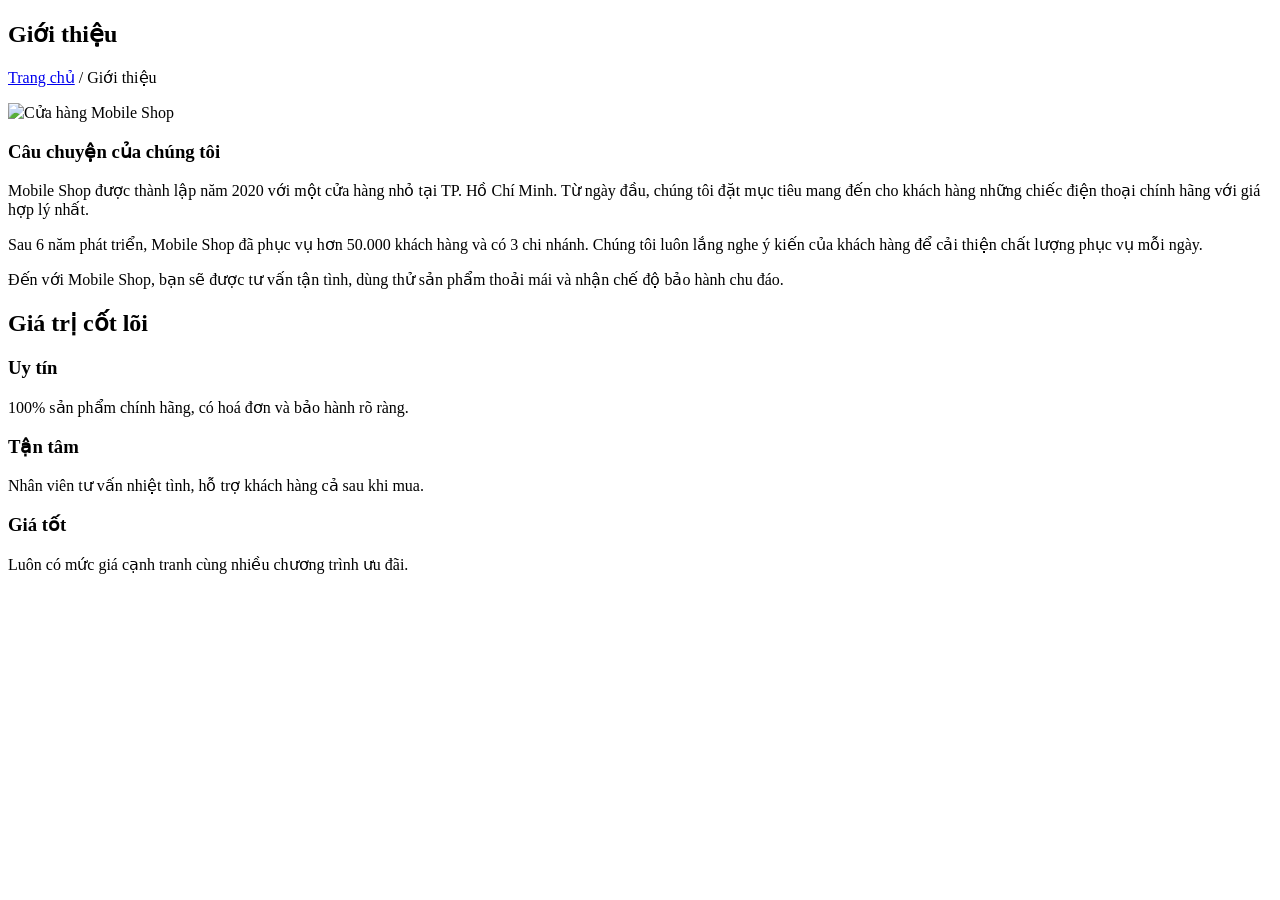
==== gioi-thieu.html @ 8b66aa2f "thêm gioi thieu" ====
<!DOCTYPE html>
<html>

<body>
    <div class="page-title">
        <h2>Giới thiệu</h2>
        <p><a href="index.html">Trang chủ</a> / Giới thiệu</p>
    </div>
    <div class="section">
        <div class="about">
            <img src="images/cua-hang.png" alt="Cửa hàng Mobile Shop" class="aboutimg">
            <h3>Câu chuyện của chúng tôi</h3>
            <p>Mobile Shop được thành lập năm 2020 với một cửa hàng nhỏ tại TP. Hồ Chí Minh. Từ ngày đầu, chúng tôi đặt
                mục tiêu mang đến cho khách hàng những chiếc điện thoại chính hãng với giá hợp lý nhất.</p>
            <p>Sau 6 năm phát triển, Mobile Shop đã phục vụ hơn 50.000 khách hàng và có 3 chi nhánh. Chúng tôi luôn lắng
                nghe ý kiến của khách hàng để cải thiện chất lượng phục vụ mỗi ngày.</p>
            <p>Đến với Mobile Shop, bạn sẽ được tư vấn tận tình, dùng thử sản phẩm thoải mái và nhận chế độ bảo hành chu
                đáo.</p>
            <div class="clear"></div>
        </div>
    </div>
    <div class="section values">
        <h2 class="section-title">Giá trị cốt lõi</h2>
        <div class="value-box">
            <h3>Uy tín</h3>
            <p>100% sản phẩm chính hãng, có hoá đơn và bảo hành rõ ràng.</p>
        </div>
        <div class="value-box">
            <h3>Tận tâm</h3>
            <p>Nhân viên tư vấn nhiệt tình, hỗ trợ khách hàng cả sau khi mua.</p>
        </div>
        <div class="value-box">
            <h3>Giá tốt</h3>
            <p>Luôn có mức giá cạnh tranh cùng nhiều chương trình ưu đãi.</p>
        </div>
        <div class="clear"></div>
    </div>
</body>

</html>
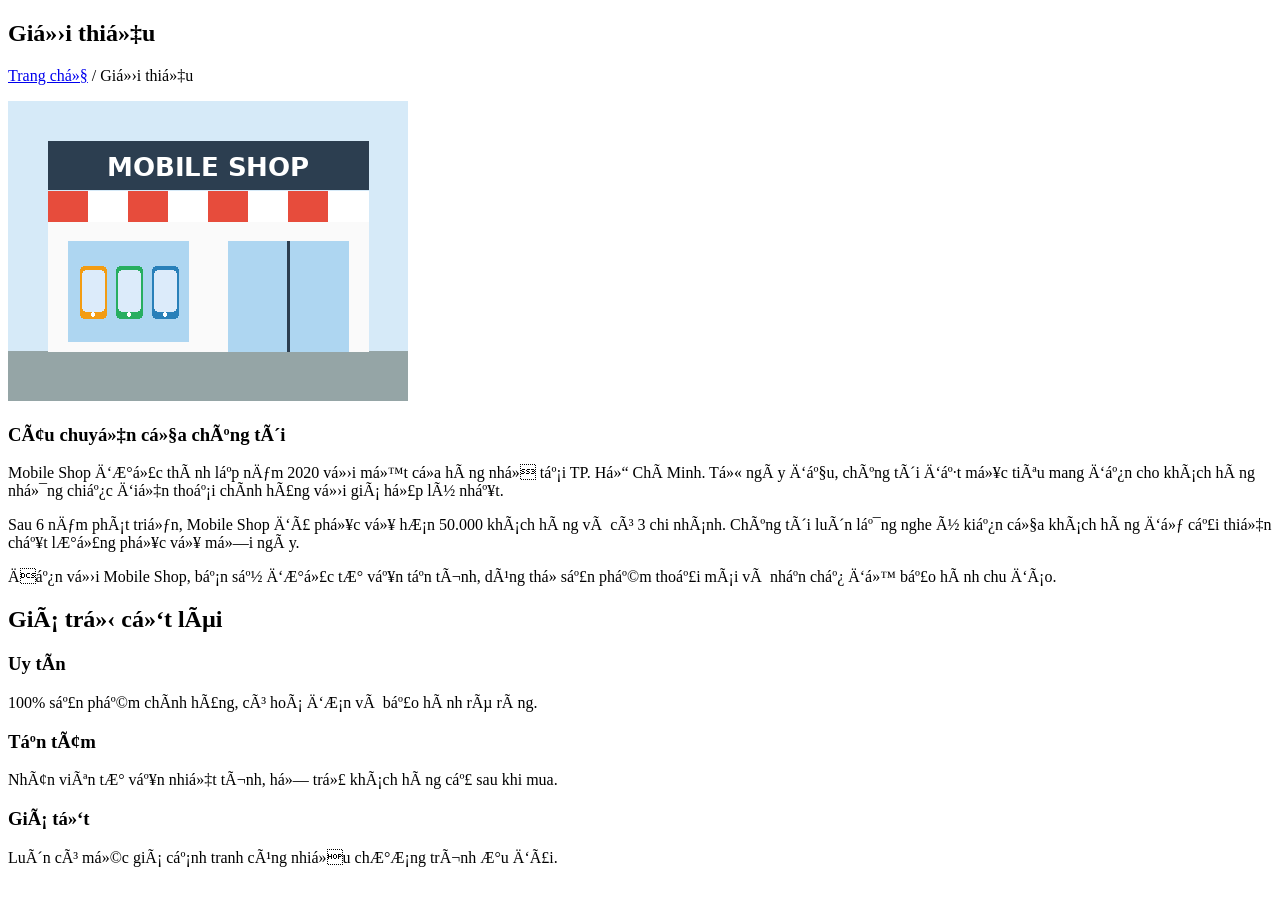
==== commit 37182c73: "chinh sua lai trang chu va gioi thieu" ====
--- a/gioi-thieu.html
+++ b/gioi-thieu.html
@@ -1,5 +1,12 @@
 <!DOCTYPE html>
-<html>
+<html lang="vi">
+
+<head>
+    <meta charset UTF="8">
+    <title>Mobile Shop-Trang chủ</title>
+    <link rel="stylesheet" href="css/common.css">
+    <link rel="stylesheet" href="css/gioi-thieu.css">
+</head>
 
 <body>
     <div class="page-title">
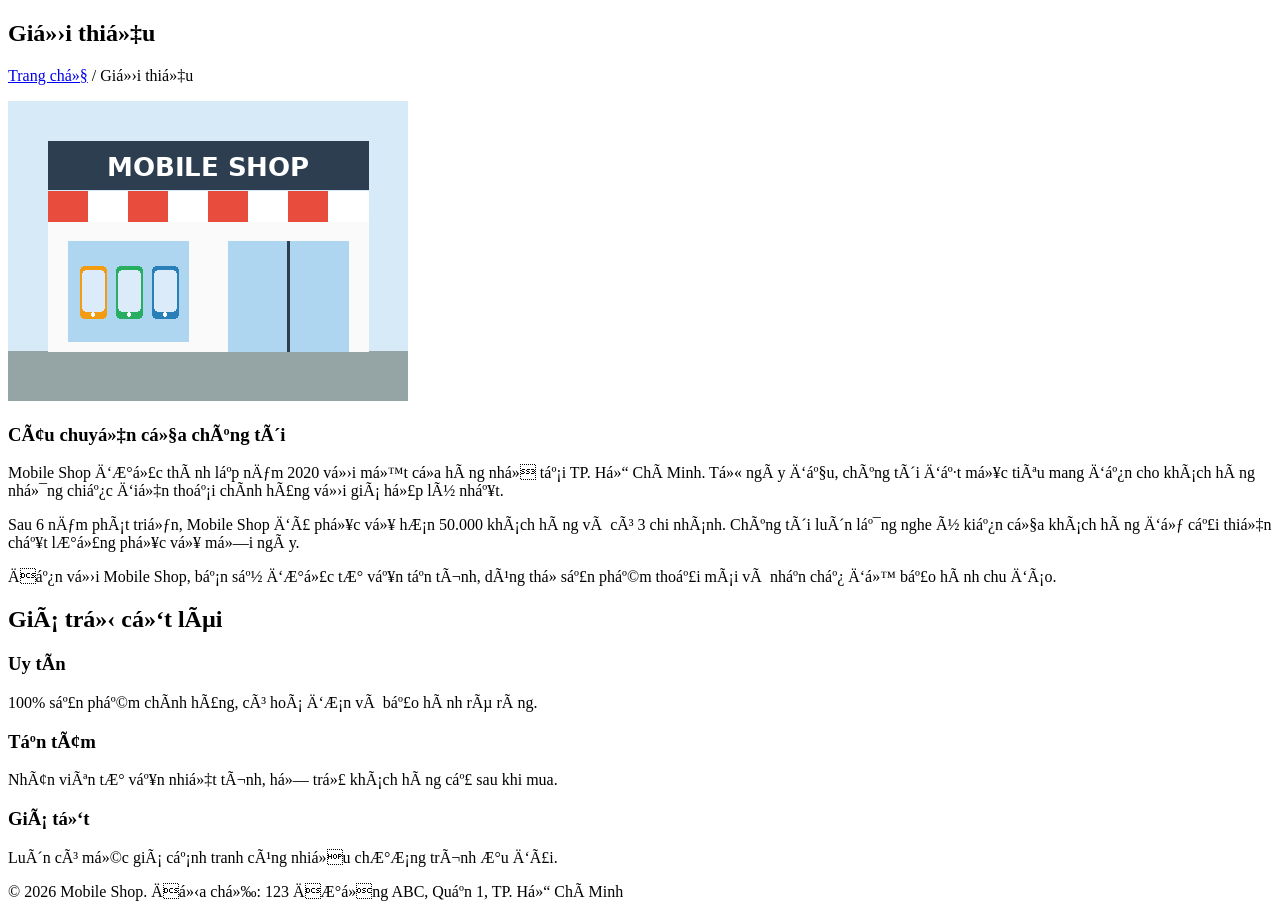
==== commit 6be76814: "hoan thien san pham va gioi thieu" ====
--- a/gioi-thieu.html
+++ b/gioi-thieu.html
@@ -41,6 +41,12 @@
             <p>Luôn có mức giá cạnh tranh cùng nhiều chương trình ưu đãi.</p>
         </div>
         <div class="clear"></div>
+        <!-- ===== FOOTER (giống nhau ở mọi trang) ===== -->
+                <div class="footer">
+                    <p>&copy; 2026 Mobile Shop. Địa chỉ: 123 Đường ABC, Quận 1, TP. Hồ Chí
+
+                        Minh</p>
+                </div>
     </div>
 </body>
 
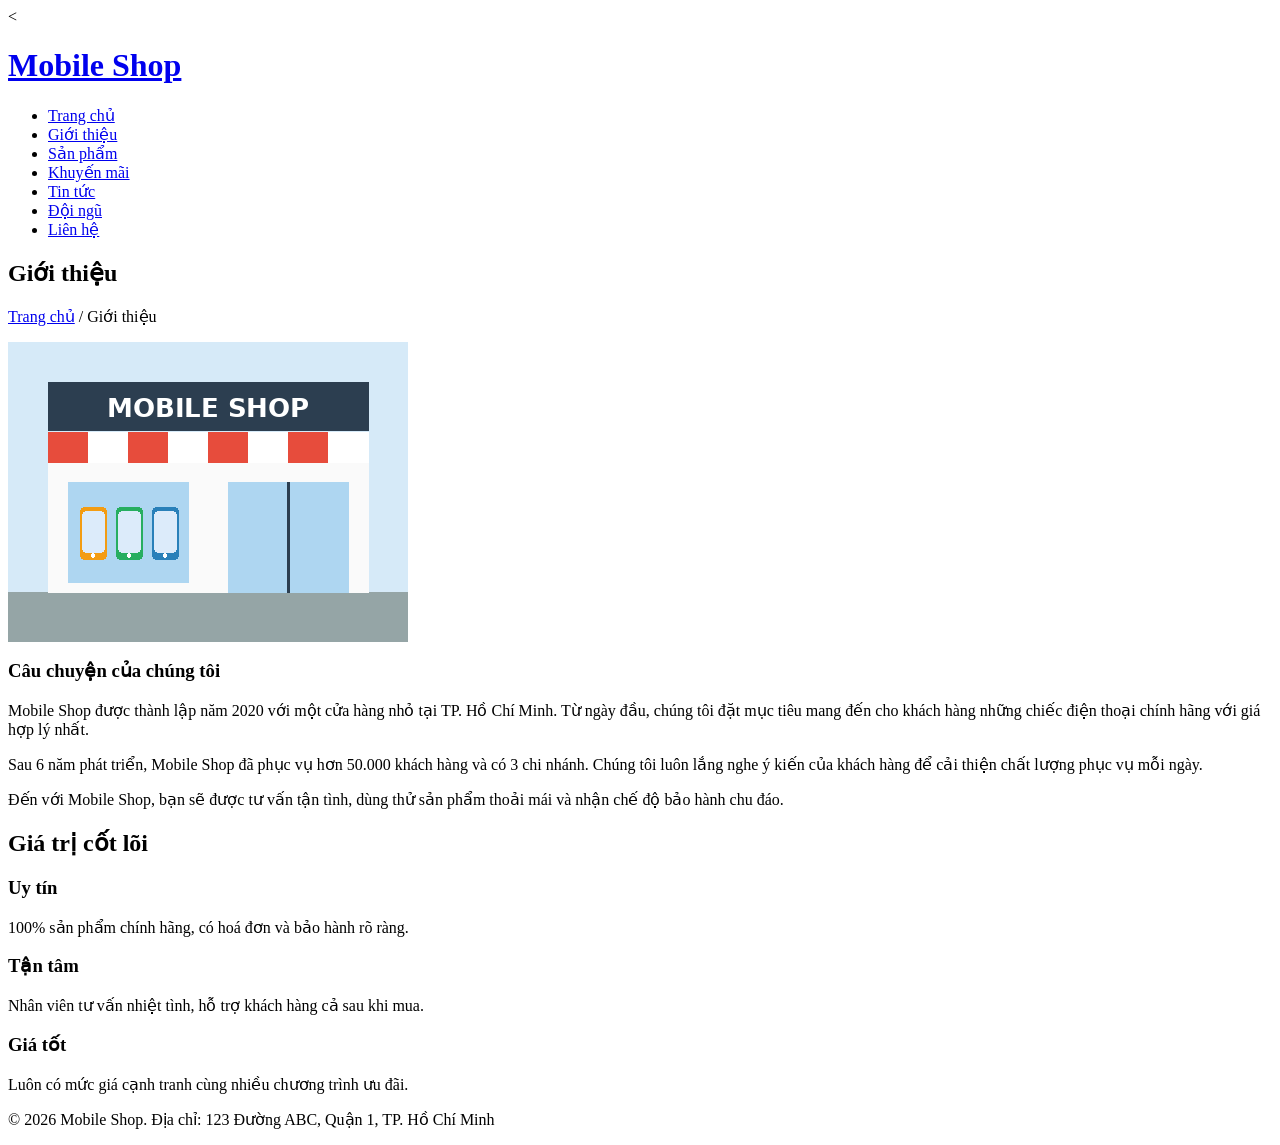
==== commit 603a9295: "chinh sua lai hoan chinh" ====
--- a/gioi-thieu.html
+++ b/gioi-thieu.html
@@ -1,53 +1,68 @@
-<!DOCTYPE html>
-<html lang="vi">
-
-<head>
-    <meta charset UTF="8">
-    <title>Mobile Shop-Trang chủ</title>
+<<head>
+    <meta charset="UTF-8">
+    <title>Mobile Shop - Trang chủ</title>
     <link rel="stylesheet" href="css/common.css">
     <link rel="stylesheet" href="css/gioi-thieu.css">
-</head>
+    </head>
 
-<body>
-    <div class="page-title">
-        <h2>Giới thiệu</h2>
-        <p><a href="index.html">Trang chủ</a> / Giới thiệu</p>
-    </div>
-    <div class="section">
-        <div class="about">
-            <img src="images/cua-hang.png" alt="Cửa hàng Mobile Shop" class="aboutimg">
-            <h3>Câu chuyện của chúng tôi</h3>
-            <p>Mobile Shop được thành lập năm 2020 với một cửa hàng nhỏ tại TP. Hồ Chí Minh. Từ ngày đầu, chúng tôi đặt
-                mục tiêu mang đến cho khách hàng những chiếc điện thoại chính hãng với giá hợp lý nhất.</p>
-            <p>Sau 6 năm phát triển, Mobile Shop đã phục vụ hơn 50.000 khách hàng và có 3 chi nhánh. Chúng tôi luôn lắng
-                nghe ý kiến của khách hàng để cải thiện chất lượng phục vụ mỗi ngày.</p>
-            <p>Đến với Mobile Shop, bạn sẽ được tư vấn tận tình, dùng thử sản phẩm thoải mái và nhận chế độ bảo hành chu
-                đáo.</p>
-            <div class="clear"></div>
-        </div>
-    </div>
-    <div class="section values">
-        <h2 class="section-title">Giá trị cốt lõi</h2>
-        <div class="value-box">
-            <h3>Uy tín</h3>
-            <p>100% sản phẩm chính hãng, có hoá đơn và bảo hành rõ ràng.</p>
-        </div>
-        <div class="value-box">
-            <h3>Tận tâm</h3>
-            <p>Nhân viên tư vấn nhiệt tình, hỗ trợ khách hàng cả sau khi mua.</p>
-        </div>
-        <div class="value-box">
-            <h3>Giá tốt</h3>
-            <p>Luôn có mức giá cạnh tranh cùng nhiều chương trình ưu đãi.</p>
-        </div>
-        <div class="clear"></div>
-        <!-- ===== FOOTER (giống nhau ở mọi trang) ===== -->
+    <body>
+        <div class="container">
+            <!-- ===== HEADER (giống nhau ở mọi trang) ===== -->
+            <div class="header">
+                <h1 class="logo"><a href="index.html">Mobile Shop</a></h1>
+                <ul class="menu">
+                    <li><a href="index.html">Trang chủ</a></li>
+                    <li><a href="gioi-thieu.html">Giới thiệu</a></li>
+                    <li><a href="san-pham.html">Sản phẩm</a></li>
+                    <li><a href="khuyen-mai.html">Khuyến mãi</a></li>
+                    <li><a href="tin-tuc.html">Tin tức</a></li>
+                    <li><a href="doi-ngu.html">Đội ngũ</a></li>
+                    <li><a href="lien-he.html">Liên hệ</a></li>
+                </ul>
+                <div class="clear"></div>
+            </div>
+            <div class="page-title">
+                <h2>Giới thiệu</h2>
+                <p><a href="index.html">Trang chủ</a> / Giới thiệu</p>
+            </div>
+            <div class="section">
+                <div class="about">
+                    <img src="images/cua-hang.png" alt="Cửa hàng Mobile Shop" class="aboutimg">
+                    <h3>Câu chuyện của chúng tôi</h3>
+                    <p>Mobile Shop được thành lập năm 2020 với một cửa hàng nhỏ tại TP. Hồ Chí Minh. Từ ngày đầu, chúng
+                        tôi đặt
+                        mục tiêu mang đến cho khách hàng những chiếc điện thoại chính hãng với giá hợp lý nhất.</p>
+                    <p>Sau 6 năm phát triển, Mobile Shop đã phục vụ hơn 50.000 khách hàng và có 3 chi nhánh. Chúng tôi
+                        luôn lắng
+                        nghe ý kiến của khách hàng để cải thiện chất lượng phục vụ mỗi ngày.</p>
+                    <p>Đến với Mobile Shop, bạn sẽ được tư vấn tận tình, dùng thử sản phẩm thoải mái và nhận chế độ bảo
+                        hành chu
+                        đáo.</p>
+                    <div class="clear"></div>
+                </div>
+            </div>
+            <div class="section values">
+                <h2 class="section-title">Giá trị cốt lõi</h2>
+                <div class="value-box">
+                    <h3>Uy tín</h3>
+                    <p>100% sản phẩm chính hãng, có hoá đơn và bảo hành rõ ràng.</p>
+                </div>
+                <div class="value-box">
+                    <h3>Tận tâm</h3>
+                    <p>Nhân viên tư vấn nhiệt tình, hỗ trợ khách hàng cả sau khi mua.</p>
+                </div>
+                <div class="value-box">
+                    <h3>Giá tốt</h3>
+                    <p>Luôn có mức giá cạnh tranh cùng nhiều chương trình ưu đãi.</p>
+                </div>
+                <div class="clear"></div>
+                <!-- ===== FOOTER (giống nhau ở mọi trang) ===== -->
                 <div class="footer">
                     <p>&copy; 2026 Mobile Shop. Địa chỉ: 123 Đường ABC, Quận 1, TP. Hồ Chí
 
                         Minh</p>
                 </div>
-    </div>
-</body>
+            </div>
+    </body>
 
-</html>+    </html>
